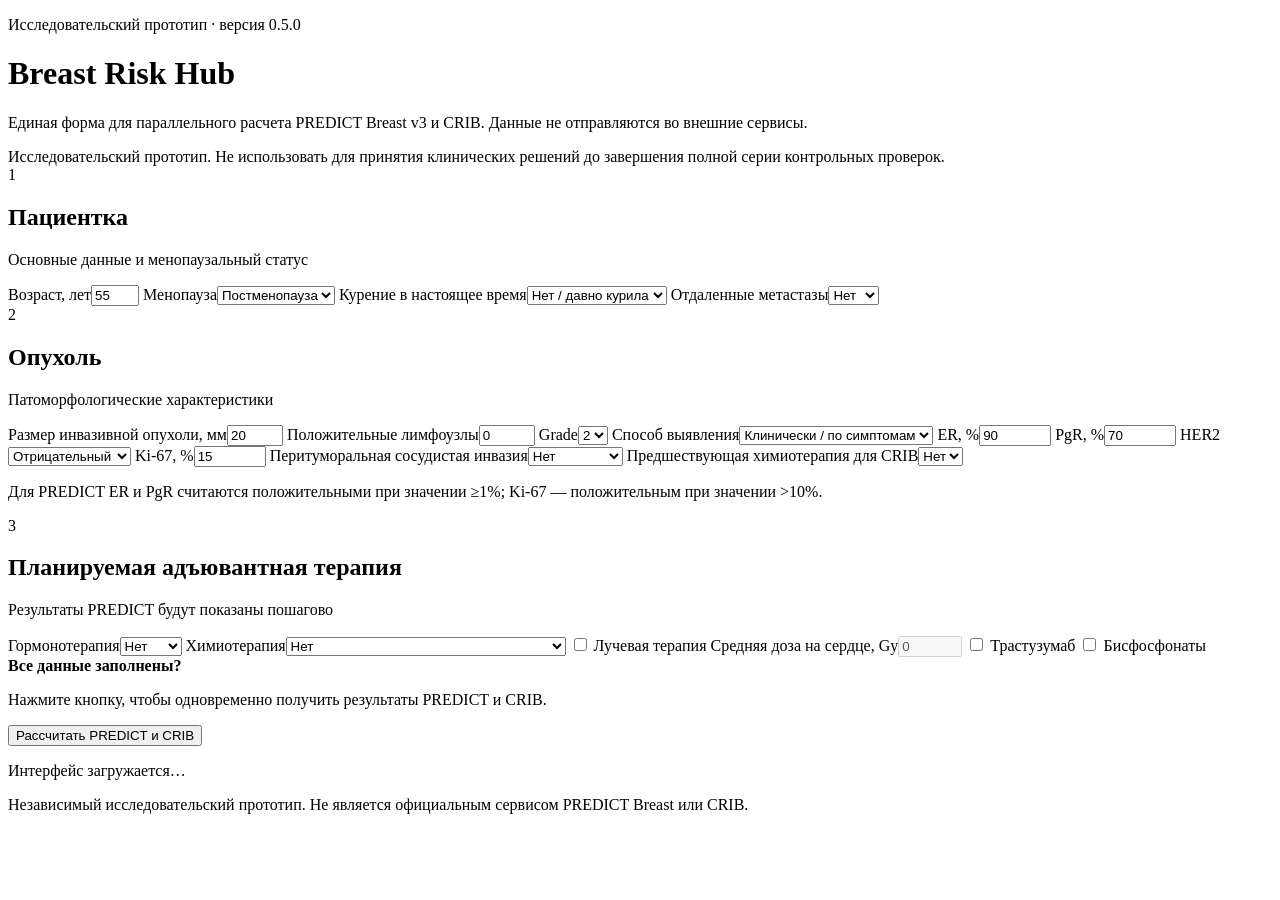
==== app/static/index.html @ f9035e21 "Deploy Breast Risk Hub v0.5.0" ====
<!doctype html>
<html lang="ru">
<head>
  <meta charset="utf-8">
  <meta name="viewport" content="width=device-width, initial-scale=1">
  <title>Breast Risk Hub</title>
  <link rel="stylesheet" href="/static/style.css?v=0.5.0">
</head>
<body>
  <header class="hero"><div class="container"><p class="eyebrow">Исследовательский прототип · версия 0.5.0</p><h1>Breast Risk Hub</h1><p class="subtitle">Единая форма для параллельного расчета PREDICT Breast v3 и CRIB. Данные не отправляются во внешние сервисы.</p></div></header>
  <main class="container">
    <div class="notice danger">Исследовательский прототип. Не использовать для принятия клинических решений до завершения полной серии контрольных проверок.</div>
    <form id="calculator-form" onsubmit="return false;">
      <section class="panel"><div class="section-heading"><span>1</span><div><h2>Пациентка</h2><p>Основные данные и менопаузальный статус</p></div></div><div class="grid">
        <label>Возраст, лет<input name="age" type="number" min="25" max="85" value="55" required></label>
        <label>Менопауза<select name="menopause"><option value="pre">Пременопауза</option><option value="post" selected>Постменопауза</option></select></label>
        <label>Курение в настоящее время<select name="smoker"><option value="no" selected>Нет / давно курила</option><option value="yes">Да</option></select></label>
        <label>Отдаленные метастазы<select name="distant_metastasis"><option value="no" selected>Нет</option><option value="yes">Есть</option></select></label>
      </div></section>
      <section class="panel"><div class="section-heading"><span>2</span><div><h2>Опухоль</h2><p>Патоморфологические характеристики</p></div></div><div class="grid">
        <label>Размер инвазивной опухоли, мм<input name="tumor_size_mm" type="number" min="1" max="500" step="1" value="20" required></label>
        <label>Положительные лимфоузлы<input name="positive_nodes" id="positive_nodes" type="number" min="0" max="100" value="0" required></label>
        <label id="micrometastases-field" hidden>Только микрометастазы в единственном положительном лимфоузле<select name="micrometastases" id="micrometastases"><option value="no" selected>Нет</option><option value="yes">Да</option><option value="unknown">Неизвестно</option></select></label>
        <label>Grade<select name="grade"><option value="1">1</option><option value="2" selected>2</option><option value="3">3</option></select></label>
        <label>Способ выявления<select name="screen_detected"><option value="yes">Скрининг</option><option value="no" selected>Клинически / по симптомам</option><option value="unknown">Неизвестно</option></select></label>
        <label>ER, %<input name="er_percent" type="number" min="0" max="100" step="0.1" value="90" required></label>
        <label>PgR, %<input name="pr_percent" type="number" min="0" max="100" step="0.1" value="70" required></label>
        <label>HER2<select name="her2"><option value="negative" selected>Отрицательный</option><option value="positive">Положительный</option><option value="unknown">Неизвестный</option></select></label>
        <label>Ki-67, %<input name="ki67_percent" type="number" min="0" max="100" step="0.1" value="15" required></label>
        <label>Перитуморальная сосудистая инвазия<select name="vascular_invasion"><option value="no" selected>Нет</option><option value="yes">Есть</option><option value="unknown">Неизвестно</option></select></label>
        <label id="prior-chemo-field">Предшествующая химиотерапия для CRIB<select name="prior_chemotherapy"><option value="no" selected>Нет</option><option value="yes">Да</option></select></label>
      </div><p class="field-help">Для PREDICT ER и PgR считаются положительными при значении ≥1%; Ki-67 — положительным при значении >10%.</p></section>
      <section class="panel"><div class="section-heading"><span>3</span><div><h2>Планируемая адъювантная терапия</h2><p>Результаты PREDICT будут показаны пошагово</p></div></div><div class="grid">
        <label>Гормонотерапия<select name="endocrine_therapy" id="endocrine_therapy"><option value="none" selected>Нет</option><option value="five">5 лет</option><option value="ten">10 лет</option></select></label>
        <label>Химиотерапия<select name="chemotherapy"><option value="none" selected>Нет</option><option value="second">Стандартная антрациклиновая</option><option value="third">Таксан- / высокодозная антрациклиновая</option></select></label>
        <label class="check"><input name="radiotherapy" id="radiotherapy" type="checkbox"> Лучевая терапия</label>
        <label>Средняя доза на сердце, Gy<input name="heart_dose_gy" id="heart_dose_gy" type="number" min="0" max="20" step="0.1" value="0" disabled></label>
        <label class="check"><input name="trastuzumab" type="checkbox"> Трастузумаб</label>
        <label class="check"><input name="bisphosphonates" type="checkbox"> Бисфосфонаты</label>
      </div></section>
      <div class="brh-action-panel"><div><strong>Все данные заполнены?</strong><p>Нажмите кнопку, чтобы одновременно получить результаты PREDICT и CRIB.</p></div><button id="brh-calculate-button" class="brh-calculate-button" type="button">Рассчитать PREDICT и CRIB</button></div>
      <p id="interface-status" class="interface-status">Интерфейс загружается…</p><p id="form-error" class="error" hidden></p>
    </form>
    <section id="results" class="results" hidden aria-live="polite"><div id="crib-result" class="result-card"></div><div id="predict-result" class="result-card"></div></section>
  </main>
  <footer><div class="container">Независимый исследовательский прототип. Не является официальным сервисом PREDICT Breast или CRIB.</div></footer>
  <script src="/static/app.js?v=0.5.0"></script>
</body>
</html>
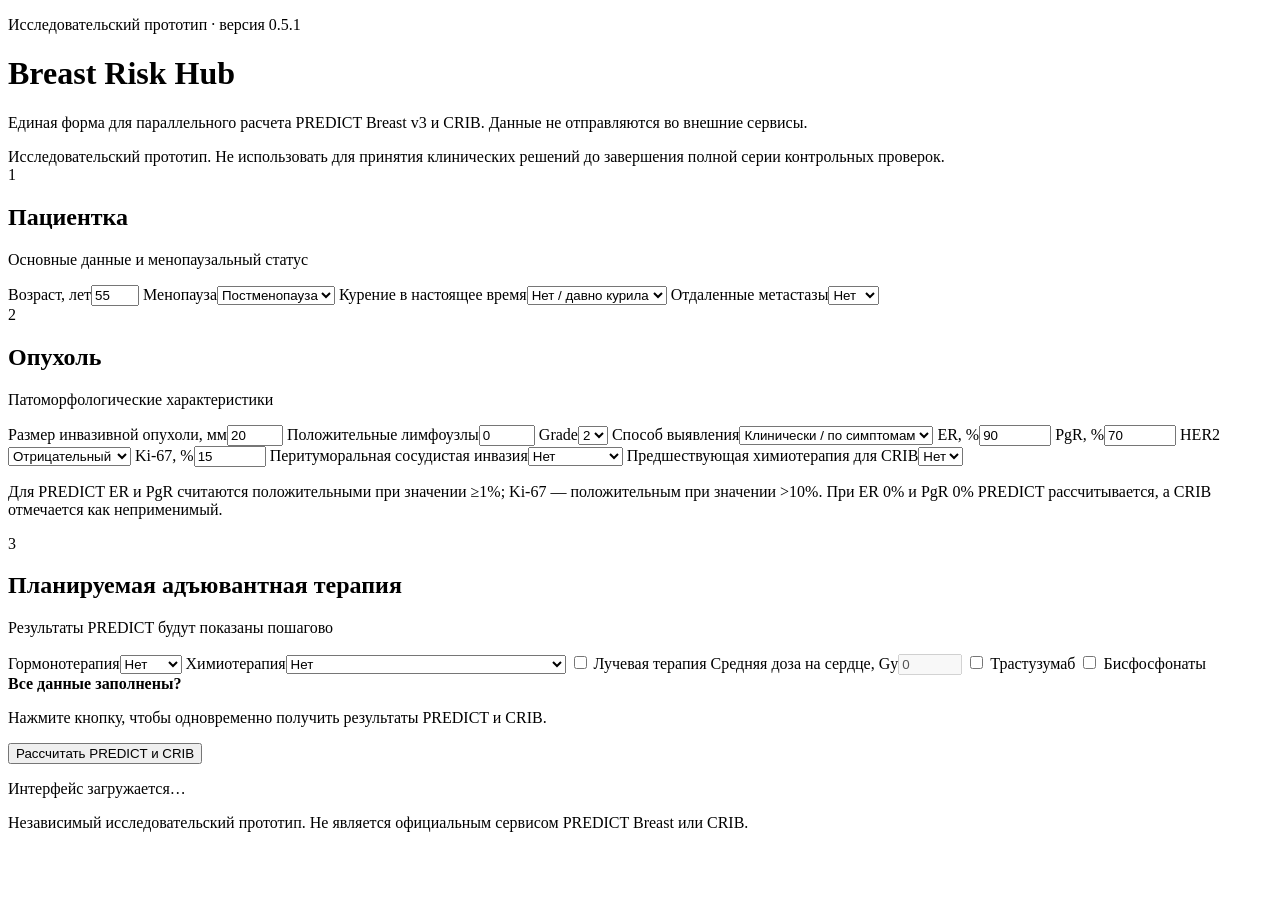
==== commit 7edbd3df: "Bump UI version and explain ER/PgR zero behavior" ====
--- a/app/static/index.html
+++ b/app/static/index.html
@@ -4,10 +4,10 @@
   <meta charset="utf-8">
   <meta name="viewport" content="width=device-width, initial-scale=1">
   <title>Breast Risk Hub</title>
-  <link rel="stylesheet" href="/static/style.css?v=0.5.0">
+  <link rel="stylesheet" href="/static/style.css?v=0.5.1">
 </head>
 <body>
-  <header class="hero"><div class="container"><p class="eyebrow">Исследовательский прототип · версия 0.5.0</p><h1>Breast Risk Hub</h1><p class="subtitle">Единая форма для параллельного расчета PREDICT Breast v3 и CRIB. Данные не отправляются во внешние сервисы.</p></div></header>
+  <header class="hero"><div class="container"><p class="eyebrow">Исследовательский прототип · версия 0.5.1</p><h1>Breast Risk Hub</h1><p class="subtitle">Единая форма для параллельного расчета PREDICT Breast v3 и CRIB. Данные не отправляются во внешние сервисы.</p></div></header>
   <main class="container">
     <div class="notice danger">Исследовательский прототип. Не использовать для принятия клинических решений до завершения полной серии контрольных проверок.</div>
     <form id="calculator-form" onsubmit="return false;">
@@ -29,7 +29,7 @@
         <label>Ki-67, %<input name="ki67_percent" type="number" min="0" max="100" step="0.1" value="15" required></label>
         <label>Перитуморальная сосудистая инвазия<select name="vascular_invasion"><option value="no" selected>Нет</option><option value="yes">Есть</option><option value="unknown">Неизвестно</option></select></label>
         <label id="prior-chemo-field">Предшествующая химиотерапия для CRIB<select name="prior_chemotherapy"><option value="no" selected>Нет</option><option value="yes">Да</option></select></label>
-      </div><p class="field-help">Для PREDICT ER и PgR считаются положительными при значении ≥1%; Ki-67 — положительным при значении >10%.</p></section>
+      </div><p class="field-help">Для PREDICT ER и PgR считаются положительными при значении ≥1%; Ki-67 — положительным при значении >10%. При ER 0% и PgR 0% PREDICT рассчитывается, а CRIB отмечается как неприменимый.</p></section>
       <section class="panel"><div class="section-heading"><span>3</span><div><h2>Планируемая адъювантная терапия</h2><p>Результаты PREDICT будут показаны пошагово</p></div></div><div class="grid">
         <label>Гормонотерапия<select name="endocrine_therapy" id="endocrine_therapy"><option value="none" selected>Нет</option><option value="five">5 лет</option><option value="ten">10 лет</option></select></label>
         <label>Химиотерапия<select name="chemotherapy"><option value="none" selected>Нет</option><option value="second">Стандартная антрациклиновая</option><option value="third">Таксан- / высокодозная антрациклиновая</option></select></label>
@@ -44,6 +44,6 @@
     <section id="results" class="results" hidden aria-live="polite"><div id="crib-result" class="result-card"></div><div id="predict-result" class="result-card"></div></section>
   </main>
   <footer><div class="container">Независимый исследовательский прототип. Не является официальным сервисом PREDICT Breast или CRIB.</div></footer>
-  <script src="/static/app.js?v=0.5.0"></script>
+  <script src="/static/app.js?v=0.5.1"></script>
 </body>
 </html>
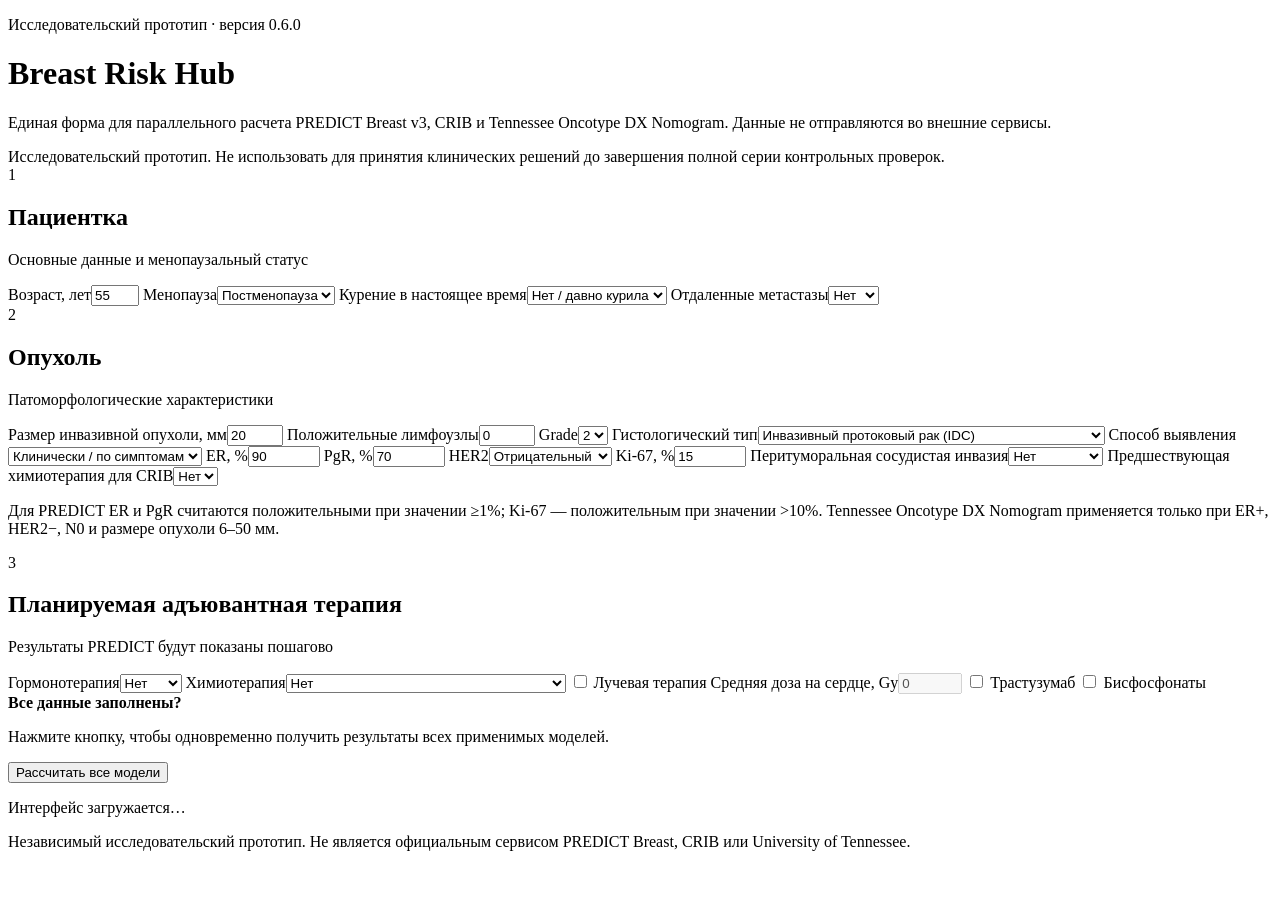
==== commit 54d8879f: "Add Tennessee nomogram field and result card" ====
--- a/app/static/index.html
+++ b/app/static/index.html
@@ -4,10 +4,10 @@
   <meta charset="utf-8">
   <meta name="viewport" content="width=device-width, initial-scale=1">
   <title>Breast Risk Hub</title>
-  <link rel="stylesheet" href="/static/style.css?v=0.5.1">
+  <link rel="stylesheet" href="/static/style.css?v=0.6.0">
 </head>
 <body>
-  <header class="hero"><div class="container"><p class="eyebrow">Исследовательский прототип · версия 0.5.1</p><h1>Breast Risk Hub</h1><p class="subtitle">Единая форма для параллельного расчета PREDICT Breast v3 и CRIB. Данные не отправляются во внешние сервисы.</p></div></header>
+  <header class="hero"><div class="container"><p class="eyebrow">Исследовательский прототип · версия 0.6.0</p><h1>Breast Risk Hub</h1><p class="subtitle">Единая форма для параллельного расчета PREDICT Breast v3, CRIB и Tennessee Oncotype DX Nomogram. Данные не отправляются во внешние сервисы.</p></div></header>
   <main class="container">
     <div class="notice danger">Исследовательский прототип. Не использовать для принятия клинических решений до завершения полной серии контрольных проверок.</div>
     <form id="calculator-form" onsubmit="return false;">
@@ -22,6 +22,7 @@
         <label>Положительные лимфоузлы<input name="positive_nodes" id="positive_nodes" type="number" min="0" max="100" value="0" required></label>
         <label id="micrometastases-field" hidden>Только микрометастазы в единственном положительном лимфоузле<select name="micrometastases" id="micrometastases"><option value="no" selected>Нет</option><option value="yes">Да</option><option value="unknown">Неизвестно</option></select></label>
         <label>Grade<select name="grade"><option value="1">1</option><option value="2" selected>2</option><option value="3">3</option></select></label>
+        <label>Гистологический тип<select name="histology"><option value="idc" selected>Инвазивный протоковый рак (IDC)</option><option value="ilc">Инвазивный дольковый рак (ILC)</option><option value="idc_ilc">Смешанный протоковый и дольковый (IDC + ILC)</option><option value="idc_other">Протоковый с другим гистологическим компонентом</option></select></label>
         <label>Способ выявления<select name="screen_detected"><option value="yes">Скрининг</option><option value="no" selected>Клинически / по симптомам</option><option value="unknown">Неизвестно</option></select></label>
         <label>ER, %<input name="er_percent" type="number" min="0" max="100" step="0.1" value="90" required></label>
         <label>PgR, %<input name="pr_percent" type="number" min="0" max="100" step="0.1" value="70" required></label>
@@ -29,7 +30,7 @@
         <label>Ki-67, %<input name="ki67_percent" type="number" min="0" max="100" step="0.1" value="15" required></label>
         <label>Перитуморальная сосудистая инвазия<select name="vascular_invasion"><option value="no" selected>Нет</option><option value="yes">Есть</option><option value="unknown">Неизвестно</option></select></label>
         <label id="prior-chemo-field">Предшествующая химиотерапия для CRIB<select name="prior_chemotherapy"><option value="no" selected>Нет</option><option value="yes">Да</option></select></label>
-      </div><p class="field-help">Для PREDICT ER и PgR считаются положительными при значении ≥1%; Ki-67 — положительным при значении >10%. При ER 0% и PgR 0% PREDICT рассчитывается, а CRIB отмечается как неприменимый.</p></section>
+      </div><p class="field-help">Для PREDICT ER и PgR считаются положительными при значении ≥1%; Ki-67 — положительным при значении >10%. Tennessee Oncotype DX Nomogram применяется только при ER+, HER2−, N0 и размере опухоли 6–50 мм.</p></section>
       <section class="panel"><div class="section-heading"><span>3</span><div><h2>Планируемая адъювантная терапия</h2><p>Результаты PREDICT будут показаны пошагово</p></div></div><div class="grid">
         <label>Гормонотерапия<select name="endocrine_therapy" id="endocrine_therapy"><option value="none" selected>Нет</option><option value="five">5 лет</option><option value="ten">10 лет</option></select></label>
         <label>Химиотерапия<select name="chemotherapy"><option value="none" selected>Нет</option><option value="second">Стандартная антрациклиновая</option><option value="third">Таксан- / высокодозная антрациклиновая</option></select></label>
@@ -38,12 +39,12 @@
         <label class="check"><input name="trastuzumab" type="checkbox"> Трастузумаб</label>
         <label class="check"><input name="bisphosphonates" type="checkbox"> Бисфосфонаты</label>
       </div></section>
-      <div class="brh-action-panel"><div><strong>Все данные заполнены?</strong><p>Нажмите кнопку, чтобы одновременно получить результаты PREDICT и CRIB.</p></div><button id="brh-calculate-button" class="brh-calculate-button" type="button">Рассчитать PREDICT и CRIB</button></div>
+      <div class="brh-action-panel"><div><strong>Все данные заполнены?</strong><p>Нажмите кнопку, чтобы одновременно получить результаты всех применимых моделей.</p></div><button id="brh-calculate-button" class="brh-calculate-button" type="button">Рассчитать все модели</button></div>
       <p id="interface-status" class="interface-status">Интерфейс загружается…</p><p id="form-error" class="error" hidden></p>
     </form>
-    <section id="results" class="results" hidden aria-live="polite"><div id="crib-result" class="result-card"></div><div id="predict-result" class="result-card"></div></section>
+    <section id="results" class="results" hidden aria-live="polite"><div id="crib-result" class="result-card"></div><div id="predict-result" class="result-card"></div><div id="tennessee-result" class="result-card"></div></section>
   </main>
-  <footer><div class="container">Независимый исследовательский прототип. Не является официальным сервисом PREDICT Breast или CRIB.</div></footer>
-  <script src="/static/app.js?v=0.5.1"></script>
+  <footer><div class="container">Независимый исследовательский прототип. Не является официальным сервисом PREDICT Breast, CRIB или University of Tennessee.</div></footer>
+  <script src="/static/app.js?v=0.6.0"></script>
 </body>
 </html>
